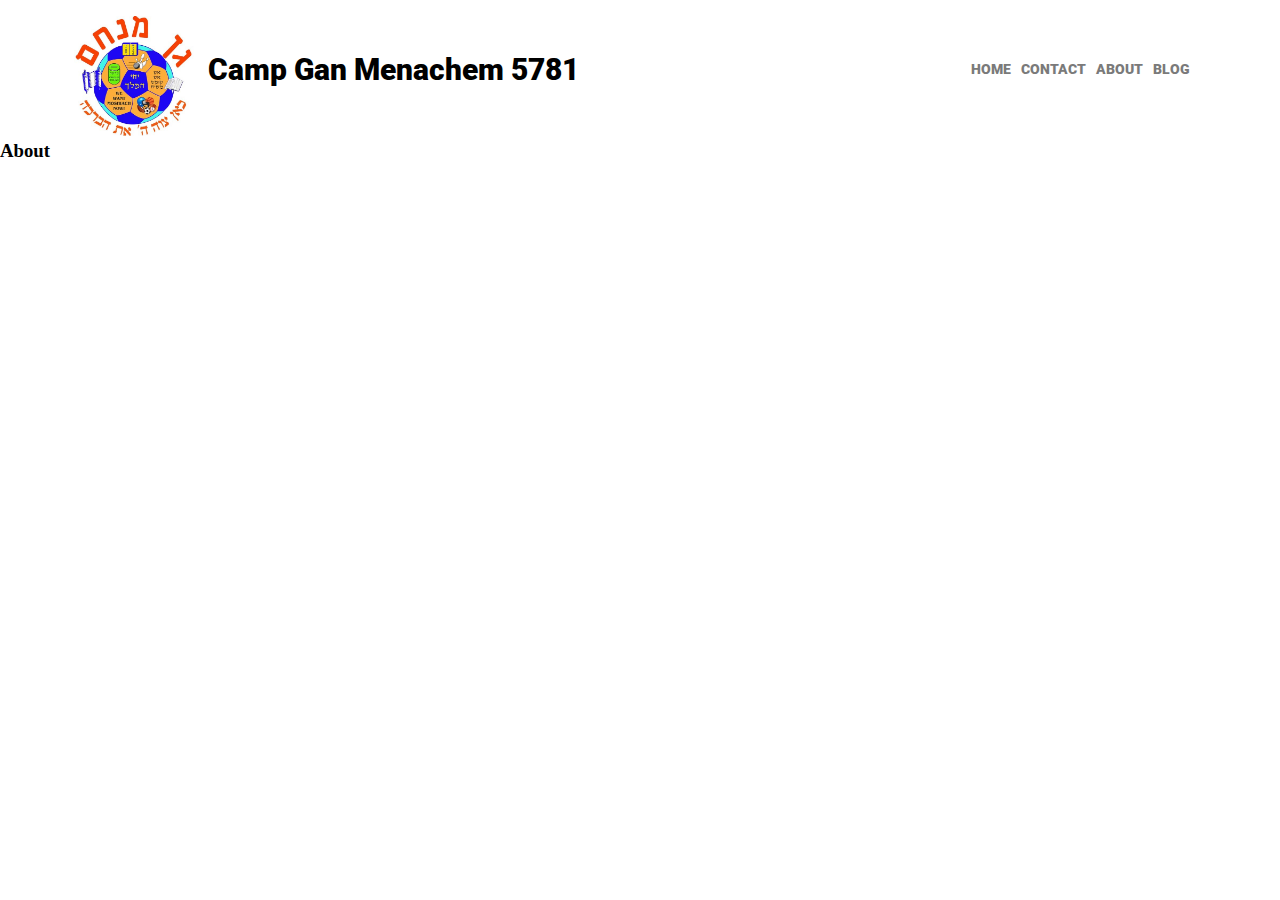
==== about.html @ d84895f1 "Create about.html" ====
<!DOCTYPE html>
<html lang="en">
<head>
    <meta charset="UTF-8">
    <meta name="viewport" content="width=device-width, initial-scale=1.0">
    <link rel="stylesheet" href="/assets/css/style.css">
    <link rel="icon" type="image/x-icon" href="/assets/Images/Logo.jpg">
    <title>Camp</title>
</head>
<body>
      
        <nav class="navbar">
          <a href=/> <img class="logo" class="brandlogo" src="/assets/Images/Logo.jpg" alt="Logo"></a>
           <h1 class="nav-text">Camp Gan Menachem 5781</h1>
            <ul class="navlinks" id="dropdownClick">
                <li class="dropdownIcon"><a id="xicon" href="javascript:void(0)" onclick="dropDown()">&#9776;</a></li> <!--&#88;-->
                <li class="navitems"><a href="/">home</a></li>
                <li class="navitems"><a href="/contact">Contact</a></li>
                <li class="navitems"><a href="/about">About</a></li>
                <li class="navitems"><a href="/blog">Blog</a></li>
                
            </ul>
        </nav>

            <div class="about1">
        <h3> About
    
        </h3>
    </div>

  
  
      </body>
</html>
---- assets/css/style.css ----
*{
    margin: 0;
    padding: 0;
    box-sizing: border-box;
}


.navbar{
    display: flex;
    /*background-image: linear-gradient(to right, rgb(175, 5, 5) , rgb(26, 26, 196));*/
    justify-content: space-between;
   align-items: center;
   /*box-shadow: 0px 4px  rgb(33, 33, 34);*/
   height: 100%;
   /*padding-bottom: 10px;*/

}

.logo {
  /*justify-content: left;*/
  width: 120px;
  /*height: 120px;*/
  cursor: pointer;
  margin-right: 14px;
  margin-left: 74px;
  margin-top: 16px;
}

.nav-text{
    /*color:snow;*/
    /*color: #000000;
    font-size: 1.8rem;*/
    /*margin-left: 10px;*/
    margin-right: auto;
    font-family: Roboto, sans-serif;
    font-size: 30px;
    font-weight: 600;
    color: #000000;
    line-height: 42px;
    text-decoration: none;
}

.navlinks {
    display: flex;
    list-style: none;
     float: left; 
     margin-right: 80px;
    text-decoration: none;

}

.navlinks a{

    font-family: Roboto, sans-serif;
    font-size: 30px;
    font-weight: 600;
    color: #7A7A7A;
    line-height: 32px;
    font-size: .9rem;
    text-decoration: none;
    text-transform: uppercase;
    margin-right: 10px;

}


.dropdownIcon{
    display:none;
}

.navlinks a:hover{

    /*background-color: rgba(70, 81, 141, .6);*/
    color: #FF8A16;
    border-radius: 2px;
}




/* Welcome text On Home Page */
.welcome {
  text-align: center;
  font-family: roboto, sans-serif;
  font-size: 28px;
  line-height: 28px;
  font-weight: 600;
  color: #2d3748;
}


/*Css Flexbox For Home Page Buttons*/
.flex-container1 {
  display: flex;
  flex-wrap: nowrap;
}

.flex-container1 > div {
  width: 1000px;
  margin: 10px;
  text-align: center;
  line-height: 75px;
  font-size: 30px;
    text-decoration: none;
} /*end of Css Flexbox*/


/* Both Button styles */
.button {
  border: none;
  color: #ffffff;
  padding: 15px 32px;
  text-decoration: none;
  font-family: Lobster, sans-serif;
  font-size: 25px;
  line-height: 25px;
  font-weight: 500;
  margin: 4px 2px;
  cursor: pointer;
  width: 60%;
  height: 91%;
}


/* Younger Divison Button */
.button1 {
  background-color: #ff8a16;
  box-shadow: 0px 17px 10px -12px #17aede;
  border-radius: 30px;
  padding: 15px 15px;
  width: 200px;
  height: 60px;
}


/* Older Divison Button */
.button2 {
  background-color: #ff8a16;
  box-shadow: 0px 17px 10px -12px #17aede;
  border-radius: 30px;
  padding: 15px 5px;
  width: 180px;
  height: 60px;
   text-decoration: none;
}

.younger {
  text-align: center;
  font-family: roboto, sans-serif;
  font-size: 25px;
  font-weight: 600;
   text-decoration: none;
}

.older {
  text-align: center;
  font-family: "Roboto", sans-serif;
  font-size: 25px;
  font-weight: 600;
    text-decoration: none;
}


.spacer {
  padding: 30px;
}

.links2 {
text-decoration: none;
    color: #ffffff;
}

@font-face {
  font-family: Roboto;
  src: url(/assets/fonts/Roboto-Black.ttf);
    font-display: swap;
}

@font-face {
  font-family: Lobster;
  src: url(/assets/fonts/Lobster.ttf);
  font-display: swap;
}


/**************************Mobile ***********************/

@media screen and (max-width:600px){

    .dropdownIcon{
        display: block;
        position: absolute;
        top: 5px;
        right:10px;
        
    }
    
    .navitems:not(:nth-child(1)){
        display:none;
    }
    
    .navlinks.mobile {
        display: block;
        list-style: none;
        margin-top: 25px;
    }

    .navlinks.mobile li {
        display: block;
        line-height:1.6rem ;
        
        
    }



}
/***********************mobile end*******************/
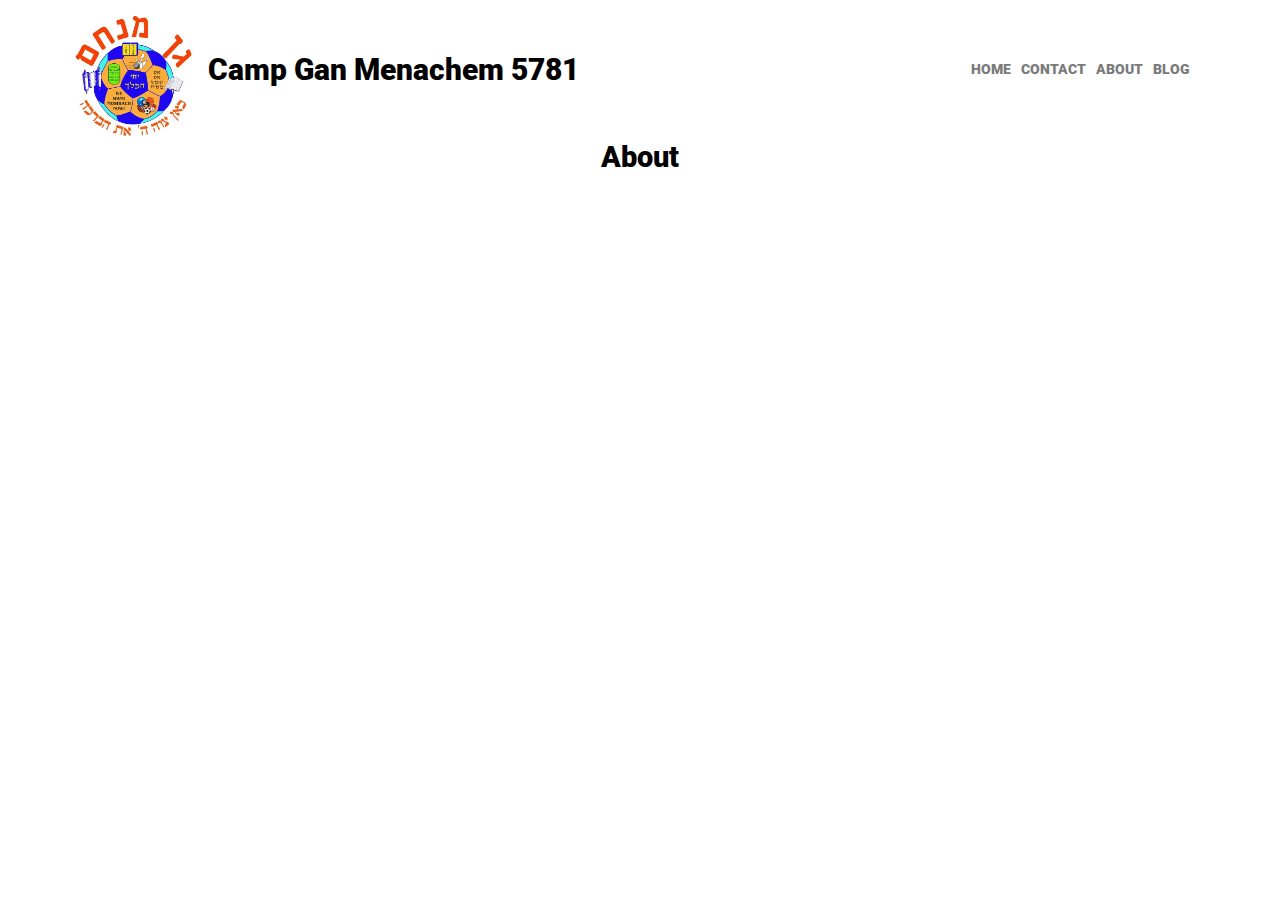
==== commit 80c6ca73: "Update about.html" ====
--- a/about.html
+++ b/about.html
@@ -4,6 +4,19 @@
     <meta charset="UTF-8">
     <meta name="viewport" content="width=device-width, initial-scale=1.0">
     <link rel="stylesheet" href="/assets/css/style.css">
+    <script src="https://cdn.onesignal.com/sdks/OneSignalSDK.js" async=""></script>
+<script>
+  window.OneSignal = window.OneSignal || [];
+  OneSignal.push(function() {
+    OneSignal.init({
+      appId: "ebdc38c8-4387-428b-ab6a-9df400a36505",
+      safari_web_id: "web.onesignal.auto.532534a2-fa6b-4796-aab8-c4e8f72a79c0",
+      notifyButton: {
+        enable: true,
+      },
+    });
+  });
+</script>
     <link rel="icon" type="image/x-icon" href="/assets/Images/Logo.jpg">
     <title>Camp</title>
 </head>
--- a/assets/css/style.css
+++ b/assets/css/style.css
@@ -170,6 +170,34 @@
     color: #ffffff;
 }
 
+/* Blog Coming Soon */
+.blog1 {
+  text-align: center;
+  font-family: roboto, sans-serif;
+  font-size: 25px;
+  font-weight: 600;
+}
+/*contact Page*/
+.contact1 {
+  text-align: center;
+  font-family: roboto, sans-serif;
+  font-size: 25px;
+  font-weight: 600;
+}
+
+/* About Page */
+.about1 {
+  text-align: center;
+  font-family: roboto, sans-serif;
+  font-size: 25px;
+  font-weight: 600;
+}
+
+
+
+
+
+
 @font-face {
   font-family: Roboto;
   src: url(/assets/fonts/Roboto-Black.ttf);
